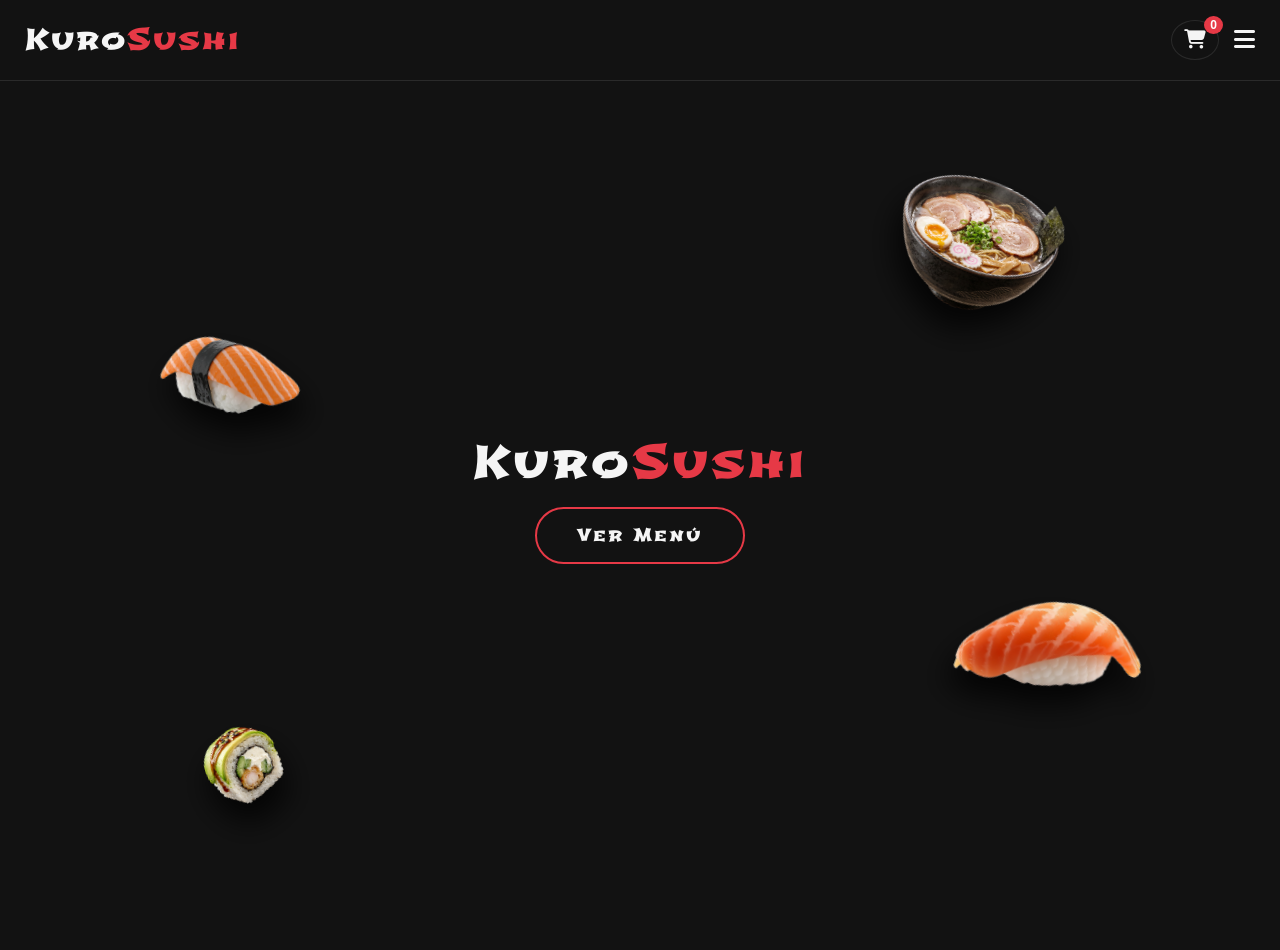
==== index.html @ 5ef276e0 "Actualizar rutas relativas tras mover archivos a la raiz" ====
<!DOCTYPE html>
<html lang="es">
<head>
    <meta charset="UTF-8">
    <meta name="viewport" content="width=device-width, initial-scale=1.0">
    <title>Kuro Sushi | Minimalist Experience</title>
    <link rel="stylesheet" href="../css/style.css">
    <!-- Importación de fuente estilo japonés -->
<link href="https://fonts.googleapis.com/css2?family=Shojumaru&display=swap" rel="stylesheet">
    <link rel="stylesheet" href="https://cdnjs.cloudflare.com/ajax/libs/font-awesome/6.4.0/css/all.min.css">
</head>
<body>

<header class="navbar">
        <div class="logo">Kuro<span>Sushi</span></div>
        
        <!-- Contenedor para alinear el botón del carrito y el menú móvil -->
        <div class="nav-actions">
            <!-- Botón del Carrito -->
            <button class="cart-toggle" id="cart-toggle">
                <i class="fa-solid fa-cart-shopping"></i>
                <span id="cart-count">0</span>
            </button>
            
            <!-- Botón de Menú Hamburguesa -->
            <button class="menu-toggle" id="mobile-menu">
                <i class="fa-solid fa-bars"></i>
            </button>
        </div>
    </header>

    <nav class="nav-links" id="nav-links">
        <a href="index.html">Inicio</a>
        <a href="menu.html">Menú Principal</a>
        <a href="contacto.html">Contacto</a>
    </nav>

<section class="hero" id="home">
        <!-- Imágenes de Sushi y Ramen  -->
        <img src="../assets/Firefly.png" alt="Nigiri con alga" class="floating-sushi sushi-left">
        <img src="../assets/Firefly_RemoveBackground.png" alt="Nigiri de salmón" class="floating-sushi sushi-right">
        <img src="../assets/sushi1.png" alt="Uramaki de aguacate" class="floating-sushi sushi-bottom-left">
        <img src="../assets/ramen (1).png" alt="Tazón de Ramen" class="floating-sushi ramen-top-right">

        <div class="hero-content">
            <h1 class="main-title">Kuro<span>Sushi</span></h1>
            <a href="menu.html" class="btn-primary">Ver Menú</a>
        </div>
    </section>

<!-- Contenido principal de tu página (hero, menú o contacto) va aquí... -->

    <!-- PANEL LATERAL DEL CARRITO (Colócalo antes del script) -->
    <div class="cart-drawer" id="cart-drawer">
        <div class="cart-header">
            <h3>Tu <span>Pedido</span></h3>
            <button class="close-cart" id="close-cart"><i class="fa-solid fa-xmark"></i></button>
        </div>
        <div class="cart-items" id="cart-items">
            <p class="empty-cart-msg">Tu carrito está vacío.</p>
        </div>
<div class="cart-footer">
            <!-- Formulario de entrega estilizado -->
            <div class="cart-delivery-info">
                <div class="input-group">
                    <i class="fa-solid fa-user"></i>
                    <input type="text" id="client-name" class="cart-input" placeholder="Tu Nombre">
                </div>
                
                <!-- Opciones de entrega táctiles (Comodidad para el pulgar) -->
                <div class="delivery-options">
                    <button type="button" class="delivery-btn active" data-value="Recoger en local">
                        <i class="fa-solid fa-store"></i>
                        <span>Recoger en sucursal</span>
                    </button>
                    <button type="button" class="delivery-btn" data-value="A domicilio">
                        <i class="fa-solid fa-motorcycle"></i>
                        <span>Envío a domicilio</span>
                    </button>
                </div>

                <div class="input-group" id="address-group" style="display: none;">
                    <i class="fa-solid fa-location-dot"></i>
                    <input type="text" id="client-address" class="cart-input" placeholder="Dirección (Calle, Colonia, Núm)">
                </div>
            </div>

            <div class="cart-total">
                <span>Total:</span>
                <span id="cart-total-price">$0 MXN</span>
            </div>
            <button class="btn-primary" id="checkout-btn" style="width: 100%; text-align: center; padding: 12px;">Enviar Pedido por WhatsApp</button>
        </div>

    <!-- Script principal al final -->
    <script src="../js/main.js"></script>
</body>
</html>
</html>
---- css/style.css ----
/* Variables y Reseteo */
:root {
    --bg-dark: #121212;
    --text-light: #f5f5f5;
    --accent-red: #e63946;
    --glass-bg: rgba(255, 255, 255, 0.05);
}

* {
    margin: 0;
    padding: 0;
    box-sizing: border-box;
    font-family: 'Arial', sans-serif; /* Tipografía limpia y legible */
}

body {
    background-color: #121212; /* Color de respaldo */
    
    /* El truco: Una capa de opacidad oscura (0.85) sobre la imagen para que siga siendo sutil */
    background-image: linear-gradient(rgba(18, 18, 18, 0.85), rgba(18, 18, 18, 0.85)), url('assets/fondo-dragon.jpg');
    background-size: cover;
    background-position: center;
    background-repeat: no-repeat;
    background-attachment: fixed; /* Se queda fija mientras haces scroll */
    
    color: var(--text-light);
    overflow-x: hidden;
    -webkit-font-smoothing: antialiased;
}

/* Navegación */
.navbar {
    display: flex;
    justify-content: space-between;
    align-items: center;
    padding: 20px 25px;
    background: var(--bg-dark);
    position: fixed;
    width: 100%;
    top: 0;
    z-index: 100;
    border-bottom: 1px solid rgba(255, 255, 255, 0.1);
}

.logo {
    font-family: 'Shojumaru', sans-serif;
    font-size: 1.8rem; /* Aumentado ligeramente para que la fuente luzca bien */
    font-weight: normal; /* Shojumaru ya tiene buen grosor natural */
    letter-spacing: 2px;
}

.logo span {
    color: var(--accent-red);
    font-family: 'Shojumaru', sans-serif; /* Asegura que la palabra Sushi mantenga el estilo */
}

.menu-toggle {
    background: none;
    border: none;
    color: var(--text-light);
    font-size: 1.5rem;
    cursor: pointer;
    transition: transform 0.3s ease;
}

.menu-toggle:active {
    transform: scale(0.9);
}

/* Menú Desplegable (Estructura y posición) */
.nav-links {
    position: fixed;
    top: 70px;
    right: -100%;
    width: 100%;
    height: calc(100vh - 70px);
    
    /* --- AQUÍ ESTÁ EL CAMBIO PARA EL EFECTO TRANSLÚCIDO --- */
    background: rgba(18, 18, 18, 0.75); /* Oscuro pero al 75% de opacidad */
    backdrop-filter: blur(12px); /* Aplica el desenfoque a lo que está detrás */
    -webkit-backdrop-filter: blur(12px); /* Soporte necesario para iPhone/Safari */
    /* ------------------------------------------------------ */
    
    display: flex;
    flex-direction: column;
    align-items: center;
    justify-content: center;
    gap: 40px;
    transition: right 0.4s ease-in-out;
    z-index: 99;
}

.nav-links.active {
    right: 0;
}

/* --- ENLACES DEL MENÚ DESPLEGABLE (Nuevo estilo japonés) --- */
.nav-links a {
    font-family: 'Shojumaru', sans-serif; 
    color: var(--text-light);
    text-decoration: none;
    font-size: 1.8rem; 
    letter-spacing: 2px;
    padding: 10px 20px;
    position: relative;
    transition: color 0.3s ease, transform 0.3s ease;
}

/* Línea decorativa inferior (oculta por defecto) */
.nav-links a::after {
    content: '';
    position: absolute;
    bottom: 0;
    left: 50%;
    transform: translateX(-50%);
    width: 0%;
    height: 2px;
    background-color: var(--accent-red);
    transition: width 0.3s ease;
}

/* Efecto al pasar el cursor o pulsar */
.nav-links a:hover, 
.nav-links a:active {
    color: var(--accent-red);
    transform: scale(1.1); 
    text-shadow: 0 0 15px rgba(230, 57, 70, 0.4); 
}

/* La línea roja se expande desde el centro hacia los lados */
.nav-links a:hover::after,
.nav-links a:active::after {
    width: 100%; 
}

/* Hero Section */
.hero {
    height: 100vh;
    display: flex;
    align-items: center;
    justify-content: center;
    text-align: center;
    padding: 0 20px;
    margin-top: 50px;
}

.hero h1 {
    font-size: 2.8rem;
    margin-bottom: 15px;
    font-weight: 300;
}

.hero p {
    font-size: 1rem;
    color: #a0a0a0;
    margin-bottom: 40px;
}

/* --- BOTÓN: DISEÑO Y FUENTE --- */
.btn-primary {
    font-family: 'Shojumaru', sans-serif; /* Aplica la misma fuente al botón */
    display: inline-block;
    padding: 15px 40px;
    background: transparent;
    color: var(--text-light);
    text-decoration: none;
    border: 2px solid var(--accent-red);
    border-radius: 30px;
    font-size: 1.1rem;
    letter-spacing: 2px;
    position: relative;
    overflow: hidden; /* Oculta el fondo animado que sale de los bordes */
    transition: all 0.4s ease;
    z-index: 1;
}

/* --- BOTÓN: ANIMACIÓN DE FONDO (El color entra desde la izquierda) --- */
.btn-primary::before {
    content: '';
    position: absolute;
    top: 0;
    left: 0;
    width: 0%;
    height: 100%;
    background: var(--accent-red);
    transition: all 0.4s ease;
    z-index: -1; /* Mantiene el fondo detrás del texto */
}

/* --- BOTÓN: HOVER (Al pasar el mouse) --- */
.btn-primary:hover {
    color: #ffffff; /* Asegura que el texto se lea bien */
    box-shadow: 0 0 20px rgba(230, 57, 70, 0.6); /* Resplandor rojo neón */
    transform: translateY(-4px); /* El botón levita un poco */
}

.btn-primary:hover::before {
    width: 100%; /* El fondo rojo llena todo el botón */
}

/* --- BOTÓN: ACTIVE (Al hacer clic) --- */
.btn-primary:active {
    transform: translateY(2px) scale(0.95); /* Se hunde ligeramente */
    box-shadow: 0 0 10px rgba(230, 57, 70, 0.4);
}

/* Sección de Contacto */
.contact-section {
    padding: 60px 20px;
    text-align: center;
    border-top: 1px solid rgba(255, 255, 255, 0.05);
}

.contact-section h2 {
    font-size: 1.8rem;
    margin-bottom: 20px;
    font-weight: 400;
}

.phone-number {
    font-size: 1.2rem;
    margin-bottom: 40px;
    color: #ccc;
    display: flex;
    align-items: center;
    justify-content: center;
    gap: 10px;
}

/* Íconos Sociales */
.social-icons {
    display: flex;
    justify-content: center;
    gap: 20px;
}

.social-btn {
    width: 50px;
    height: 50px;
    border-radius: 50%;
    background: var(--glass-bg);
    color: var(--text-light);
    display: flex;
    align-items: center;
    justify-content: center;
    font-size: 1.3rem;
    text-decoration: none;
    transition: all 0.3s ease;
}

/* Colores de marca al presionar/hover */
.social-btn.ig:active, .social-btn.ig:hover { background: #E1306C; }
.social-btn.wa:active, .social-btn.wa:hover { background: #25D366; }
.social-btn.fb:active, .social-btn.fb:hover { background: #1877F2; }

.social-btn:active {
    transform: scale(0.85);
}

/* Animaciones de Entrada (Intersection Observer en JS) */
.fade-in {
    opacity: 0;
    transform: translateY(30px);
    transition: opacity 0.8s ease, transform 0.8s ease;
}

.fade-in.visible {
    opacity: 1;
    transform: translateY(0);
}

/* --- ESTILOS DEL HERO Y TEXTO CENTRAL --- */
.hero {
    position: relative;
    height: 100vh;
    display: flex;
    align-items: center;
    justify-content: center;
    text-align: center;
    overflow: hidden; /* Evita que los sushis salgan de la pantalla */
}

.hero-content {
    position: relative;
    z-index: 10; /* Mantiene el texto por encima de las imágenes */
}

/* --- TÍTULO CON LETRA JAPONESA --- */
.main-title {
    font-family: 'Shojumaru', sans-serif;
    font-size: 4.5rem;
    color: var(--text-light);
    letter-spacing: 3px;
    margin-bottom: 15px;
    opacity: 0;
    animation: fadeUp 1s ease-out 0.5s forwards;
}

.main-title span {
    color: var(--accent-red);
    font-family: 'Shojumaru', sans-serif; /* Aplica la fuente directamente a la palabra Sushi */
}
.subtitle {
    font-size: 1.2rem;
    color: #a0a0a0;
    margin-bottom: 30px;
    opacity: 0;
    animation: fadeUp 1s ease-out 0.7s forwards;
}

/* --- ESTILOS DE LOS SUSHIS EN 3D --- */
.floating-sushi {
    position: absolute;
    z-index: 5;
    /* La sombra le da el toque realista 3D sobre el fondo oscuro */
    filter: drop-shadow(0px 20px 15px rgba(0, 0, 0, 0.8)); 
}

.sushi-left {
    width: 200px;
    top: 25%;
    left: 10%;
    opacity: 0;
    /* Entra de la izquierda y luego se queda flotando */
    animation: enterLeft 1.2s ease-out forwards, floatLeft 4s ease-in-out infinite 1.2s;
}

.sushi-right {
    width: 250px; /* Uno un poco más grande para asimetría */
    bottom: 20%;
    right: 8%;
    opacity: 0;
    /* Entra de la derecha y luego se queda flotando */
    animation: enterRight 1.2s ease-out forwards, floatRight 5s ease-in-out infinite 1.2s;
}

/* --- ANIMACIONES (KEYFRAMES) --- */
@keyframes fadeUp {
    0% { opacity: 0; transform: translateY(30px); }
    100% { opacity: 1; transform: translateY(0); }
}

@keyframes enterLeft {
    0% { opacity: 0; transform: translateX(-150px) rotate(-30deg) scale(0.8); }
    100% { opacity: 1; transform: translateX(0) rotate(-15deg) scale(1); }
}

@keyframes enterRight {
    0% { opacity: 0; transform: translateX(150px) rotate(30deg) scale(0.8); }
    100% { opacity: 1; transform: translateX(0) rotate(20deg) scale(1); }
}

/* Animaciones de levitación continua */
@keyframes floatLeft {
    0%, 100% { transform: translateY(0) rotate(-15deg); }
    50% { transform: translateY(-20px) rotate(-10deg); }
}

@keyframes floatRight {
    0%, 100% { transform: translateY(0) rotate(20deg); }
    50% { transform: translateY(-25px) rotate(25deg); }
}

.sushi-bottom-left {
    width: 180px;
    bottom: 15%;
    left: 12%;
    opacity: 0;
    /* Usa un retraso de 1.4s para que entre un poco después que los demás */
    animation: enterLeft 1.4s ease-out forwards, floatRight 4.5s ease-in-out infinite 1.4s;
}

.ramen-top-right {
    width: 300px; /* El ramen es un tazón, por lo que debe ser más grande */
    top: 12%;
    right: 12%;
    opacity: 0;
    /* Usa un retraso de 1.5s y la animación de flotar a la izquierda para variar el movimiento */
    animation: enterRight 1.5s ease-out forwards, floatLeft 5.5s ease-in-out infinite 1.5s;
}

/* --- PERSONALIZACIÓN DEL SCROLLBAR --- */

/* Para navegadores Firefox */
* {
    scrollbar-width: thin;
    scrollbar-color: #fd0000 var(--bg-dark);
}

/* Para navegadores Chrome, Edge, Safari */
::-webkit-scrollbar {
    width: 10px; /* Grosor de la barra */
}

/* Fondo de la barra (track) */
::-webkit-scrollbar-track {
    background: var(--bg-dark); 
}

/* La barra deslizable (thumb) */
::-webkit-scrollbar-thumb {
    background-color: #333333; /* Gris oscuro por defecto */
    border-radius: 10px; /* Bordes redondeados */
    border: 2px solid var(--bg-dark); /* Crea un pequeño margen entre la barra y el borde */
}

/* Efecto al pasar el cursor sobre la barra */
::-webkit-scrollbar-thumb:hover {
    background-color: var(--accent-red); /* Cambia al rojo de Kuro Sushi */
}

/* =========================================
   ESTILOS DE LA PÁGINA DE MENÚ
========================================= */

/* Ajusta el padding para que el contenido no quede debajo del navbar */
.menu-container {
    padding: 120px 5% 50px 5%;
    max-width: 1200px;
    margin: 0 auto;
}

.menu-title {
    font-family: 'Shojumaru', sans-serif;
    font-size: 3rem;
    text-align: center;
    color: var(--text-light);
    margin-bottom: 50px;
    letter-spacing: 2px;
}

.menu-title span {
    font-family: 'Shojumaru', sans-serif;
    color: var(--accent-red);
}

/* Grid de las tarjetas */
.menu-grid {
    display: grid;
    grid-template-columns: repeat(auto-fit, minmax(320px, 1fr));
    gap: 40px;
}

/* Diseño de la tarjeta de Platillo */
.menu-card {
    background: rgba(18, 18, 18, 0.75); /* Fondo translúcido */
    backdrop-filter: blur(10px);
    -webkit-backdrop-filter: blur(10px);
    border: 1px solid rgba(255, 255, 255, 0.05); /* Borde súper sutil */
    border-radius: 15px;
    overflow: hidden;
    transition: transform 0.3s ease, box-shadow 0.3s ease, border-color 0.3s ease;
}

/* Efecto Hover en la tarjeta */
.menu-card:hover {
    transform: translateY(-10px);
    box-shadow: 0 15px 30px rgba(0, 0, 0, 0.8);
    border-color: rgba(230, 57, 70, 0.5); /* El borde se pinta rojo */
}

/* Imagen del platillo */
.card-image img {
    width: 100%;
    height: 250px;
    object-fit: cover;
    border-bottom: 2px solid var(--accent-red);
}

/* Información dentro de la tarjeta */
.card-info {
    padding: 25px;
}

.card-info h3 {
    font-family: 'Shojumaru', sans-serif;
    color: var(--text-light);
    font-size: 1.4rem;
    margin-bottom: 10px;
    letter-spacing: 1px;
}

.card-info p {
    color: #aaaaaa;
    font-size: 0.95rem;
    line-height: 1.5;
    margin-bottom: 20px;
}

/* Fila de precio y botón */
.card-footer {
    display: flex;
    justify-content: space-between;
    align-items: center;
}

.price {
    font-size: 1.3rem;
    font-weight: bold;
    color: var(--accent-red);
}

.btn-order {
    background-color: transparent;
    color: var(--text-light);
    border: 1px solid var(--accent-red);
    padding: 8px 20px;
    border-radius: 20px;
    cursor: pointer;
    font-family: 'Shojumaru', sans-serif;
    transition: all 0.3s ease;
}

.btn-order:hover {
    background-color: var(--accent-red);
    color: #fff;
    box-shadow: 0 0 10px rgba(230, 57, 70, 0.5);
}

/* --- ESTILOS DE LAS PESTAÑAS DE CATEGORÍA --- */
.category-tabs {
    display: flex;
    justify-content: center;
    gap: 15px;
    margin-bottom: 40px;
    flex-wrap: wrap;
}

.tab-btn {
    font-family: 'Shojumaru', sans-serif;
    color: var(--text-light);
    background: rgba(18, 18, 18, 0.75);
    backdrop-filter: blur(10px);
    -webkit-backdrop-filter: blur(10px);
    border: 1px solid rgba(255, 255, 255, 0.1);
    padding: 10px 25px;
    border-radius: 25px;
    text-decoration: none;
    font-size: 0.95rem;
    letter-spacing: 1px;
    transition: all 0.3s ease;
}

.tab-btn:hover {
    border-color: var(--accent-red);
    color: var(--accent-red);
    transform: translateY(-2px);
}

/* Estilo especial para indicar en qué sección está el usuario */
.tab-btn.active {
    background-color: var(--accent-red);
    color: #ffffff;
    border-color: var(--accent-red);
    box-shadow: 0 0 15px rgba(230, 57, 70, 0.5);
}
/* --- ESTILOS DEL CARRITO FLOTANTE --- */
.nav-actions {
    display: flex;
    align-items: center;
    gap: 15px;
}

.cart-toggle {
    background: transparent;
    border: 1px solid rgba(255, 255, 255, 0.1);
    color: var(--text-light);
    font-size: 1.2rem;
    padding: 8px 12px;
    border-radius: 50%;
    cursor: pointer;
    position: relative;
    transition: all 0.3s ease;
}

.cart-toggle:hover {
    border-color: var(--accent-red);
    color: var(--accent-red);
}

#cart-count {
    position: absolute;
    top: -5px;
    right: -5px;
    background-color: var(--accent-red);
    color: white;
    font-size: 0.75rem;
    padding: 2px 6px;
    border-radius: 50%;
    font-family: 'Arial', sans-serif;
    font-weight: bold;
}

/* Panel Desplegable del Carrito */
.cart-drawer {
    position: fixed;
    top: 0;
    right: -100%;
    width: 100%;
    max-width: 400px;
    height: 100vh;
    background: rgba(18, 18, 18, 0.95);
    backdrop-filter: blur(15px);
    -webkit-backdrop-filter: blur(15px);
    border-left: 1px solid rgba(255, 255, 255, 0.1);
    z-index: 1000;
    display: flex;
    flex-direction: column;
    transition: right 0.4s ease-in-out;
    padding: 25px;
}

.cart-drawer.active {
    right: 0;
}

.cart-header {
    display: flex;
    justify-content: space-between;
    align-items: center;
    border-bottom: 1px solid rgba(255, 255, 255, 0.1);
    padding-bottom: 15px;
}

.cart-header h3 {
    font-family: 'Shojumaru', sans-serif;
    font-size: 1.5rem;
}

.cart-header h3 span {
    color: var(--accent-red);
}

.close-cart {
    background: none;
    border: none;
    color: var(--text-light);
    font-size: 1.5rem;
    cursor: pointer;
    transition: color 0.3s ease;
}

.close-cart:hover {
    color: var(--accent-red);
}

.cart-items {
    flex-grow: 1;
    overflow-y: auto;
    padding: 20px 0;
    display: flex;
    flex-direction: column;
    gap: 15px;
}

.empty-cart-msg {
    color: #888;
    text-align: center;
    margin-top: 50px;
    font-style: italic;
}

/* Elemento individual en el carrito */
.cart-item {
    display: flex;
    justify-content: space-between;
    align-items: center;
    background: rgba(255, 255, 255, 0.03);
    padding: 12px 15px;
    border-radius: 10px;
    border: 1px solid rgba(255, 255, 255, 0.05);
}

.cart-item-info h4 {
    font-family: 'Shojumaru', sans-serif;
    font-size: 0.9rem;
    margin-bottom: 5px;
}

.cart-item-info p {
    color: var(--accent-red);
    font-weight: bold;
    font-size: 0.9rem;
}

.remove-item {
    background: none;
    border: none;
    color: #888;
    cursor: pointer;
    font-size: 1.1rem;
    transition: color 0.3s ease;
}

.remove-item:hover {
    color: var(--accent-red);
}

.cart-footer {
    border-top: 1px solid rgba(255, 255, 255, 0.1);
    padding-top: 20px;
}

.cart-total {
    display: flex;
    justify-content: space-between;
    font-size: 1.2rem;
    font-weight: bold;
    margin-bottom: 20px;
}

.cart-total span:last-child {
    color: var(--accent-red);
}

/* --- ESTILOS DEL FORMULARIO EN EL CARRITO --- */
.cart-delivery-info {
    display: flex;
    flex-direction: column;
    gap: 12px;
    margin-bottom: 20px;
}

.input-group {
    position: relative;
    display: flex;
    align-items: center;
}

/* Iconos dentro de los inputs */
.input-group i {
    position: absolute;
    left: 15px;
    color: #777;
    font-size: 0.9rem;
    transition: color 0.3s ease;
    pointer-events: none;
}

/* Estilos comunes para inputs y select */
.cart-input, .cart-select {
    width: 100%;
    background: rgba(255, 255, 255, 0.03);
    border: 1px solid rgba(255, 255, 255, 0.1);
    padding: 12px 15px 12px 42px; /* Espacio a la izquierda para el ícono */
    border-radius: 12px;
    color: var(--text-light);
    font-size: 0.9rem;
    outline: none;
    backdrop-filter: blur(10px);
    -webkit-backdrop-filter: blur(10px);
    transition: all 0.3s ease;
    font-family: 'Arial', sans-serif;
}

/* Personalización del select (flecha limpia) */
.cart-select {
    cursor: pointer;
    appearance: none;
    -webkit-appearance: none;
    -moz-appearance: none;
    background-image: url("data:image/svg+xml;charset=UTF-8,%3csvg xmlns='http://www.w3.org/2000/svg' viewBox='0 0 24 24' fill='none' stroke='%23888888' stroke-width='2' stroke-linecap='round' stroke-linejoin='round'%3e%3Cpolyline points='6 9 12 15 18 9'%3E%3C/polyline%3E%3C/svg%3E");
    background-repeat: no-repeat;
    background-position: right 15px center;
    background-size: 16px;
}

/* Asegurar que las opciones del select tengan fondo oscuro legible */
.cart-select option {
    background-color: #121212;
    color: var(--text-light);
    padding: 10px;
}

/* Efecto al hacer foco (clic) en los campos */
.cart-input:focus, .cart-select:focus {
    border-color: var(--accent-red);
    background: rgba(255, 255, 255, 0.06);
    box-shadow: 0 0 12px rgba(230, 57, 70, 0.25);
}

/* El ícono se pinta de rojo al enfocar el input */
.input-group:focus-within i {
    color: var(--accent-red);
}

/* Color del texto placeholder */
.cart-input::placeholder {
    color: #777;
}

/* --- BOTONES TÁCTILES DE MÉTODO DE ENTREGA --- */
.delivery-options {
    display: grid;
    grid-template-columns: 1fr 1fr;
    gap: 10px;
}

.delivery-btn {
    background: rgba(255, 255, 255, 0.03);
    border: 1px solid rgba(255, 255, 255, 0.1);
    padding: 12px 10px;
    border-radius: 12px;
    color: #888;
    font-size: 0.8rem;
    font-family: 'Arial', sans-serif;
    cursor: pointer;
    display: flex;
    flex-direction: column;
    align-items: center;
    gap: 6px;
    transition: all 0.3s ease;
    backdrop-filter: blur(10px);
    -webkit-backdrop-filter: blur(10px);
}

.delivery-btn i {
    font-size: 1.1rem;
    transition: color 0.3s ease;
}

.delivery-btn:hover {
    border-color: rgba(230, 57, 70, 0.5);
    color: var(--text-light);
}

/* Estado Activo (Cuando el usuario selecciona una opción) */
.delivery-btn.active {
    background: rgba(230, 57, 70, 0.12);
    border-color: var(--accent-red);
    color: var(--text-light);
    box-shadow: 0 0 12px rgba(230, 57, 70, 0.25);
}

.delivery-btn.active i {
    color: var(--accent-red);
}
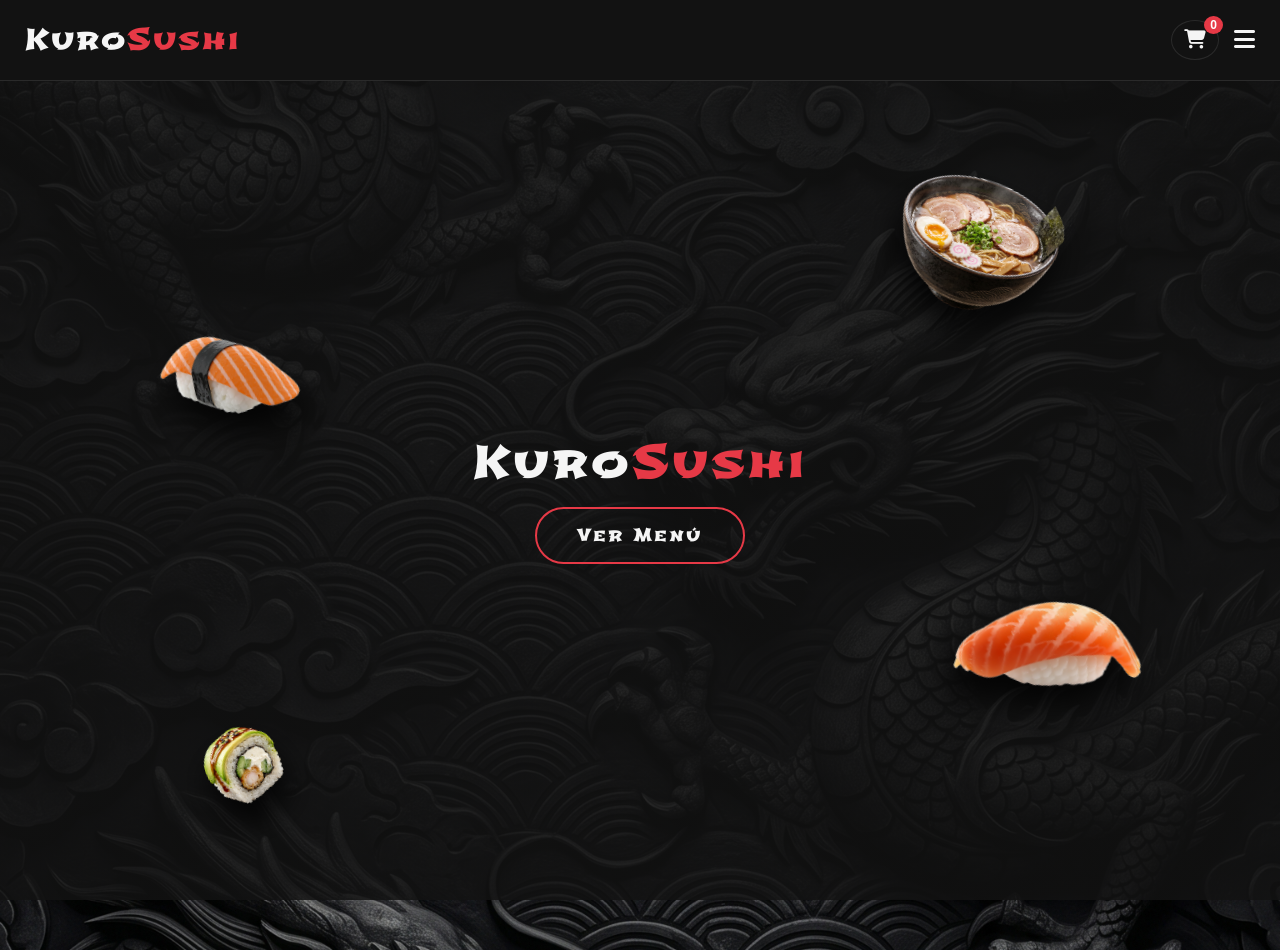
==== commit 0be244e2: "Corregir rutas relativas en index y menu" ====
--- a/index.html
+++ b/index.html
@@ -4,7 +4,7 @@
     <meta charset="UTF-8">
     <meta name="viewport" content="width=device-width, initial-scale=1.0">
     <title>Kuro Sushi | Minimalist Experience</title>
-    <link rel="stylesheet" href="../css/style.css">
+    <link rel="stylesheet" href="css/style.css">
     <!-- Importación de fuente estilo japonés -->
 <link href="https://fonts.googleapis.com/css2?family=Shojumaru&display=swap" rel="stylesheet">
     <link rel="stylesheet" href="https://cdnjs.cloudflare.com/ajax/libs/font-awesome/6.4.0/css/all.min.css">
@@ -37,10 +37,10 @@
 
 <section class="hero" id="home">
         <!-- Imágenes de Sushi y Ramen  -->
-        <img src="../assets/Firefly.png" alt="Nigiri con alga" class="floating-sushi sushi-left">
-        <img src="../assets/Firefly_RemoveBackground.png" alt="Nigiri de salmón" class="floating-sushi sushi-right">
-        <img src="../assets/sushi1.png" alt="Uramaki de aguacate" class="floating-sushi sushi-bottom-left">
-        <img src="../assets/ramen (1).png" alt="Tazón de Ramen" class="floating-sushi ramen-top-right">
+        <img src="assets/Firefly.png" alt="Nigiri con alga" class="floating-sushi sushi-left">
+        <img src="assets/Firefly_RemoveBackground.png" alt="Nigiri de salmón" class="floating-sushi sushi-right">
+        <img src="assets/sushi1.png" alt="Uramaki de aguacate" class="floating-sushi sushi-bottom-left">
+        <img src="assets/ramen (1).png" alt="Tazón de Ramen" class="floating-sushi ramen-top-right">
 
         <div class="hero-content">
             <h1 class="main-title">Kuro<span>Sushi</span></h1>
--- a/css/style.css
+++ b/css/style.css
@@ -17,7 +17,7 @@
     background-color: #121212; /* Color de respaldo */
     
     /* El truco: Una capa de opacidad oscura (0.85) sobre la imagen para que siga siendo sutil */
-    background-image: linear-gradient(rgba(18, 18, 18, 0.85), rgba(18, 18, 18, 0.85)), url('assets/fondo-dragon.jpg');
+    background-image: linear-gradient(rgba(18, 18, 18, 0.85), rgba(18, 18, 18, 0.85)), url('../assets/fondo-dragon.jpg');
     background-size: cover;
     background-position: center;
     background-repeat: no-repeat;
